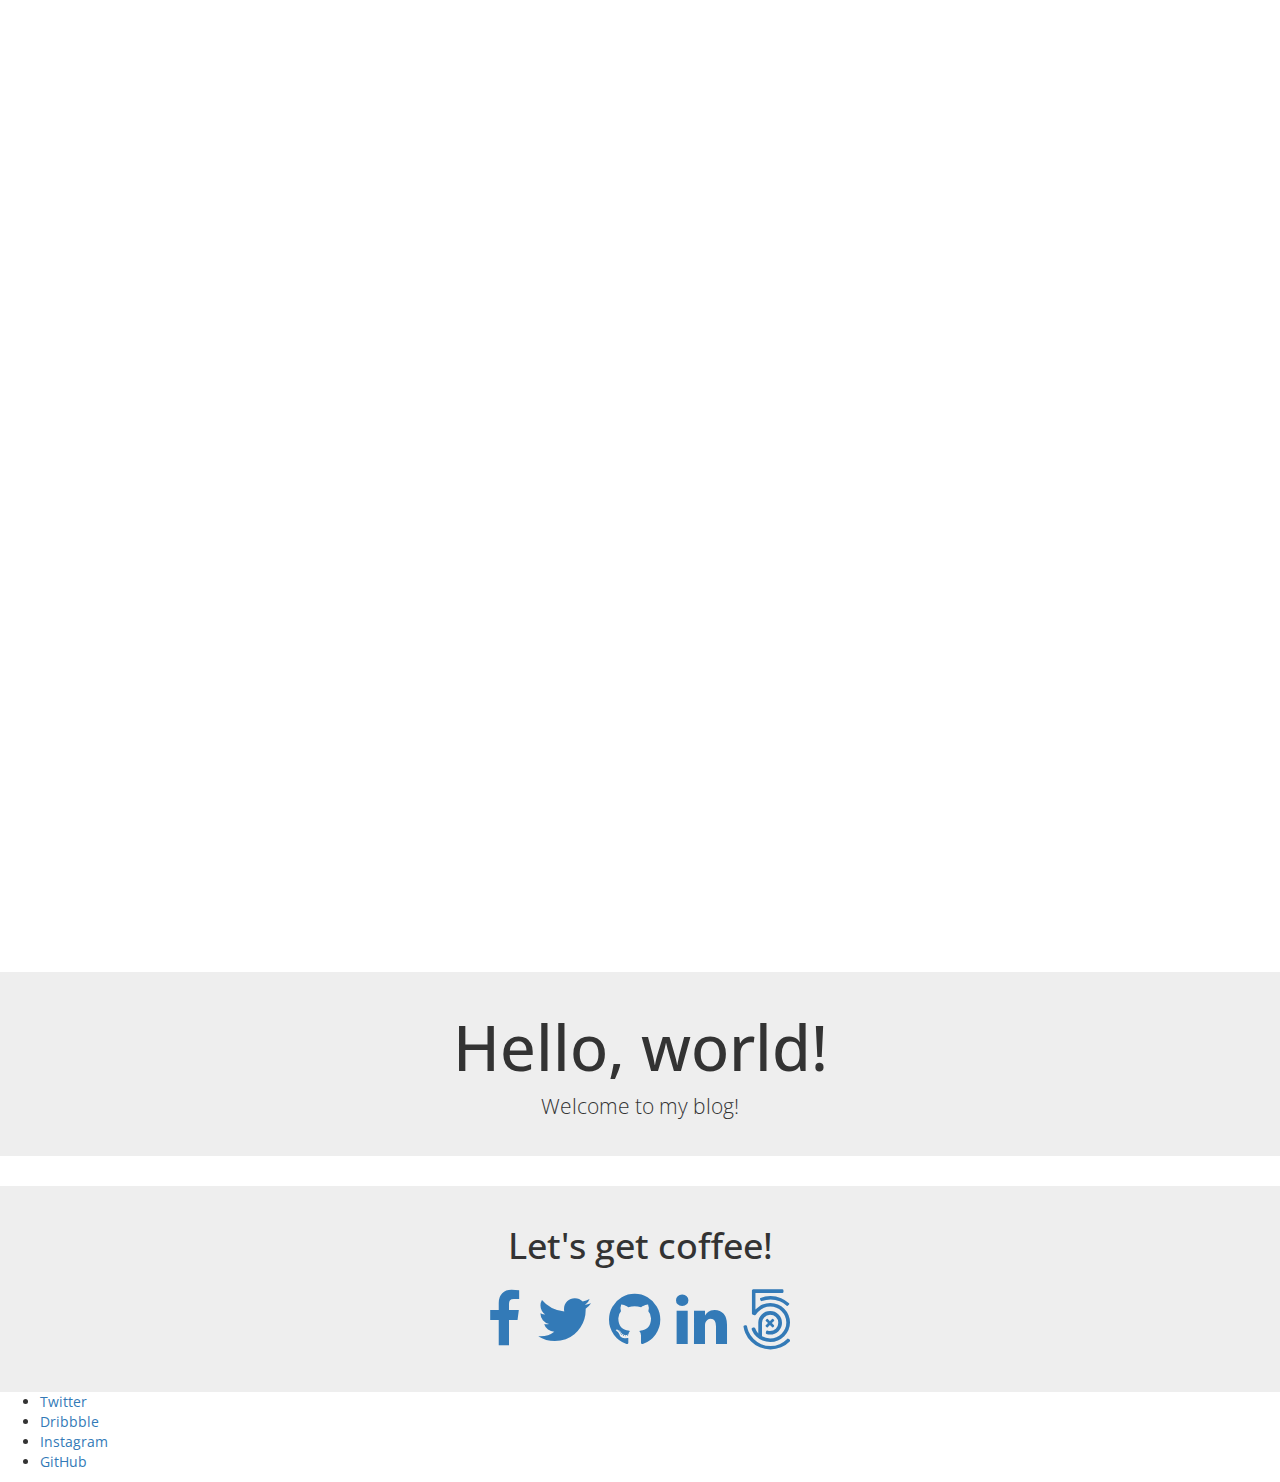
==== index.html @ 970efaf5 "Corrected content" ====
<!DOCTYPE html>
<html lang="en">
<head>
  <meta charset="utf-8">
  <meta http-equiv="X-UA-Compatible" content="IE=edge">
  <meta name="viewport" content="width=device-width, initial-scale=1">

  <!-- The above 3 meta tags *must* come first in the head; any other head content must come *after* these tags -->
  <title>Roshan Shrestha</title>

  <!-- Bootstrap and Custom CSS -->
  <link href="css/bootstrap.css" rel="stylesheet">
  <link href="css/custom.css" rel="stylesheet">

  <!-- Font Awesome -->
  <link href="font-awesome/css/font-awesome.min.css" rel="stylesheet">

    </head>
    <body id="home">

      <!--Nav bar-->    
      <nav class="navbar navbar-transparent">
        <div class="container">
          <div class="navbar-header">
            <button type="button" class="navbar-toggle collapsed" data-toggle="collapse" data-target="#navbar" aria-expanded="false" aria-controls="navbar">
              <span class="sr-only">Toggle navigation</span>
              <span class="icon-bar"></span>
              <span class="icon-bar"></span>
              <span class="icon-bar"></span>
            </button>
            <a class="navbar-brand" href="index.html">ROSHAN SHRESTHA</a>
          </div>

          <!-- <div id="navbar" class="navbar-collapse collapse">
            <ul class="nav navbar-nav navbar-right navbar-i">
              <li><a href="whoiam.html">WHO I AM</a></li>
              <li><a href="#resume">RESUME</a></li>
              <li><a href="#projects">PROJECTS</a></li>
              <li><a href="blog.html">BLOG</a></li>
              <li><a href="connect.html">CONNECT</a></li>
            </ul>
          </div> -->
        </div>
      </nav>

      <!-- Splash Screen -->
      <div class="parallax">
        <div class="font-intro">
          <p>Hi, my name is Roshan.</p>
          <h1>I try stuffs.</h1>
        </div>
      </div>

      <div class="jumbotron text-center">
        <h1>Hello, world!</h1>
        <p>Welcome to my blog!</p>
      </div>

      <div class = "base">
        <h1 class = "font-header">Let's get coffee!</h1>
        <li class= "social"> 
          <a href="http://www.facebook.com/mynameisroshan" target = "_blank"><i class="fa fa-facebook fa-size aria-hidden="true""></i></a>
          <a href="http://www.twitter.com/OfficialRoshan" target = "_blank"><i class="fa  fa-twitter fa-size aria-hidden="true""> </i> </a> 
          <a href="https://github.com/mynameisroshan" target = "_blank"><i class="fa fa-github fa-size aria-hidden="true""> </i></a>
          <a href="https://www.linkedin.com/in/shrestharoshan285" target = "_blank"><i class="fa fa-linkedin fa-size"> </i></a>
          <a href="https://www.500px.com/mynameisroshan" target = "_blank"><i class="fa fa-500px" aria-hidden="true"></i></a>
        </li>
      </div>



      <!-- jQuery (necessary for Bootstrap's JavaScript plugins) -->
      <script src="https://ajax.googleapis.com/ajax/libs/jquery/1.12.4/jquery.min.js"></script>
      <!-- Include all compiled plugins (below), or include individual files as needed -->
      <script src="js/bootstrap.min.js"></script>
    </body>
    <footer>
          <ul class="social-links">
              <li><a href="http://www.twitter.com/robertvinluan" class="social-icon Twitter" target="_blank">Twitter</a></li>
              <li><a href="http://www.dribbble.com/robertv" class="social-icon Dribbble" target="_blank">Dribbble</a></li>
              <li><a href="http://www.instagram.com/robertvinluan" class="social-icon Instagram" target="_blank">Instagram</a></li>
              <li><a href="http://www.github.com/rvinluan" class="social-icon GitHub" target="_blank">GitHub</a></li>
          </ul>
      </footer>
    </html>
---- css/custom.css ----
@import url('https://fonts.googleapis.com/css?family=Open+Sans:300|Roboto:100|Lato:100');

.parallax {
    height: 100vh;
    background-image: url(../img/wood.jpg);

    /* Create the parallax scrolling effect */
    background-attachment: fixed;
    background-position: center;
    background-repeat: no-repeat;
    background-size: cover;
}

* {
    font-family: 'Open Sans', sans-serif;
}

/*Social icons*/
.social {
  font-size: 60px;
  text-decoration: none;
  list-style-type: none;
  color: green; 
}

.base {
  padding-top: 20px;
  padding-bottom: 30px;
  margin-bottom: 0px;
  text-align: center;
  background-color: #eee;
}

/* Large desktops and laptops */
@media(min-width:1200px){
    .font-intro{
      font-size: 75*1pt;
      color: white;
      text-align: center;
      padding-top: 40vh;
      padding-left: 8vh;
      padding-right: 8vh;
    }
}

/* Landscape tablets and medium desktops */
@media(min-width:992px){
    .font-intro{
      font-size: 75*.75pt;
      color: white;
      text-align: center;
      padding-top: 40vh;
      padding-left: 8vh;
      padding-right: 8vh;
    }
}

/* Portrait tablets and small desktops */
@media(min-width:768px){
    .font-intro {
      font-size: 48pt;
      color: white;
      text-align: center;
      padding-top: 40vh;
      padding-left: 8vh;
      padding-right: 8vh;
    }
}

/* Landscape phones and portrait tablets */
@media(max-width:767px){
    .font-intro{
      font-size: 32pt;
      color: white;
      text-align: center;
      padding-top: 40vh;
      padding-left: 3vh;
      padding-right: 3vh;
    }
}

/*.font-header{
  font-family: 'Open Sans', sans-serif;
  font-size: 45pt;
  color: white;
}*/

.custom-navbar-brand {
  float: left;
  height: 50px;
  padding: 15px 15px;
  font-size: 19px;
  line-height: 20px;
  font-family: 'Roboto', sans-serif;
  color: white;
}

.body-text {
  font-size: 18px;
  text-align: center;
}

.navbar-transparent {
  background: transparent;
}
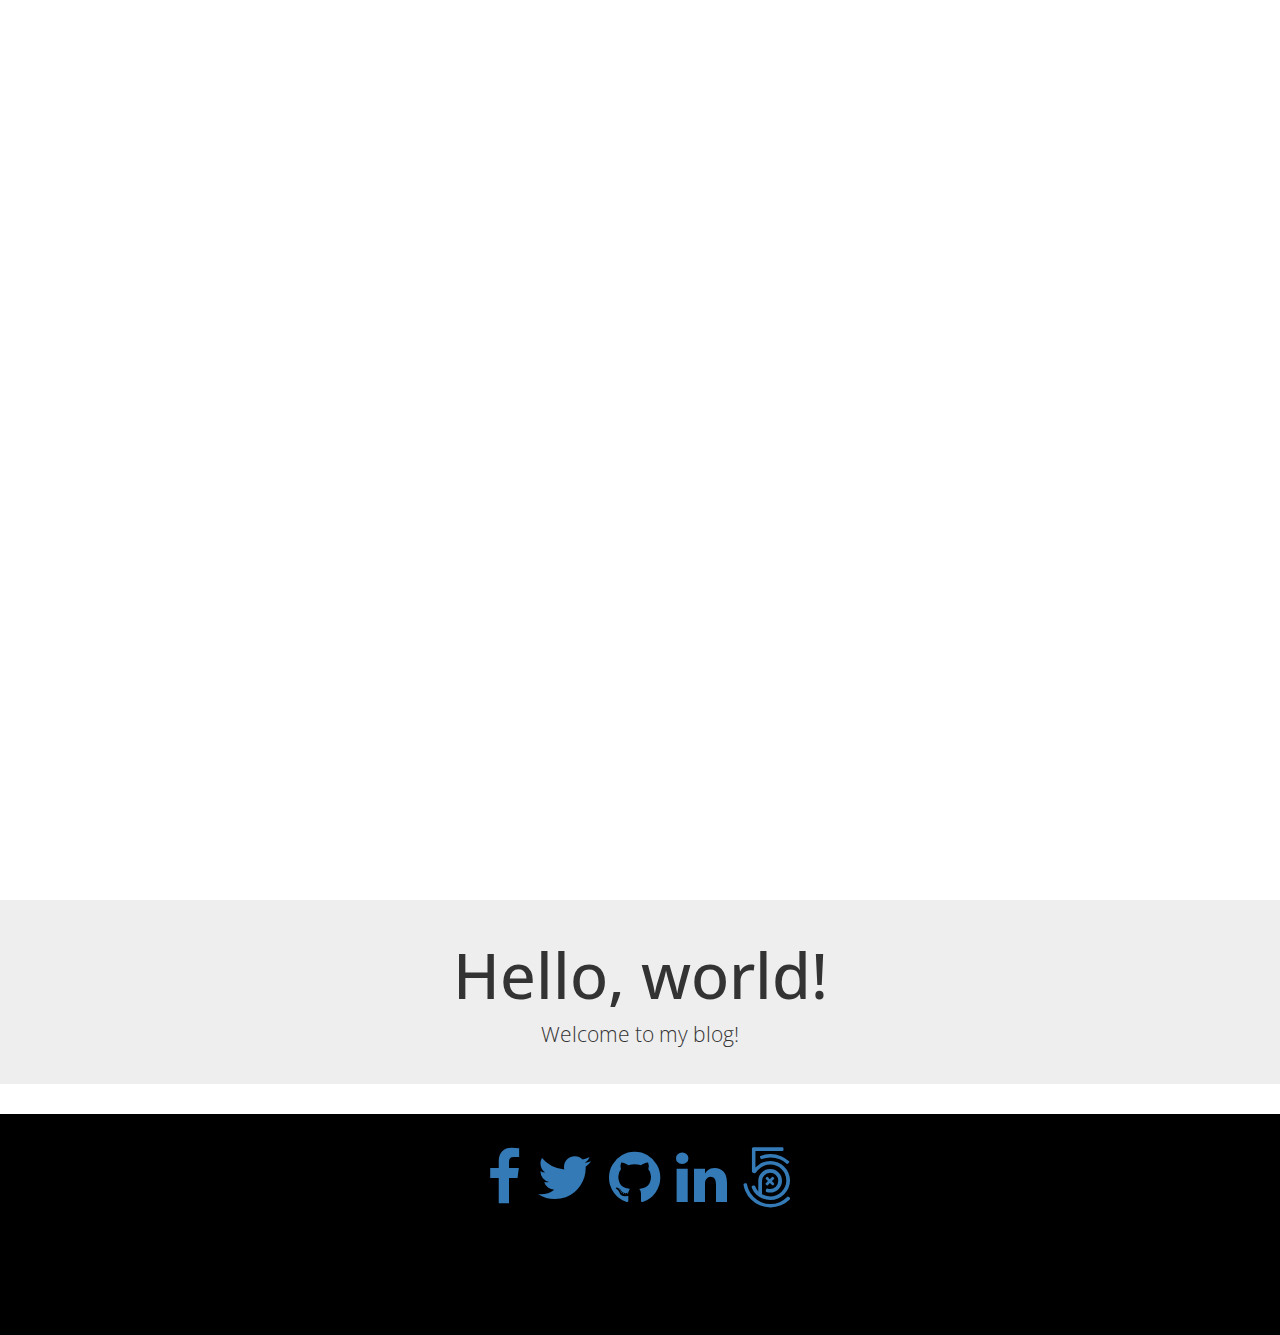
==== commit e36ecf75: "Edited the footer" ====
--- a/index.html
+++ b/index.html
@@ -19,35 +19,13 @@
     <body id="home">
 
       <!--Nav bar-->    
-      <nav class="navbar navbar-transparent">
-        <div class="container">
-          <div class="navbar-header">
-            <button type="button" class="navbar-toggle collapsed" data-toggle="collapse" data-target="#navbar" aria-expanded="false" aria-controls="navbar">
-              <span class="sr-only">Toggle navigation</span>
-              <span class="icon-bar"></span>
-              <span class="icon-bar"></span>
-              <span class="icon-bar"></span>
-            </button>
-            <a class="navbar-brand" href="index.html">ROSHAN SHRESTHA</a>
-          </div>
-
-          <!-- <div id="navbar" class="navbar-collapse collapse">
-            <ul class="nav navbar-nav navbar-right navbar-i">
-              <li><a href="whoiam.html">WHO I AM</a></li>
-              <li><a href="#resume">RESUME</a></li>
-              <li><a href="#projects">PROJECTS</a></li>
-              <li><a href="blog.html">BLOG</a></li>
-              <li><a href="connect.html">CONNECT</a></li>
-            </ul>
-          </div> -->
-        </div>
-      </nav>
+     
 
       <!-- Splash Screen -->
       <div class="parallax">
         <div class="font-intro">
           <p>Hi, my name is Roshan.</p>
-          <h1>I try stuffs.</h1>
+          <h1>I try .</h1>
         </div>
       </div>
 
@@ -57,7 +35,6 @@
       </div>
 
       <div class = "base">
-        <h1 class = "font-header">Let's get coffee!</h1>
         <li class= "social"> 
           <a href="http://www.facebook.com/mynameisroshan" target = "_blank"><i class="fa fa-facebook fa-size aria-hidden="true""></i></a>
           <a href="http://www.twitter.com/OfficialRoshan" target = "_blank"><i class="fa  fa-twitter fa-size aria-hidden="true""> </i> </a> 
--- a/css/custom.css
+++ b/css/custom.css
@@ -1,6 +1,7 @@
 @import url('https://fonts.googleapis.com/css?family=Open+Sans:300|Roboto:100|Lato:100');
 
 .parallax {
+    /*margin: -10vh;*/
     height: 100vh;
     background-image: url(../img/wood.jpg);
 
@@ -28,7 +29,11 @@
   padding-bottom: 30px;
   margin-bottom: 0px;
   text-align: center;
-  background-color: #eee;
+  background-color: black;
+}
+
+.font-base {
+  color: white;
 }
 
 /* Large desktops and laptops */
@@ -102,4 +107,39 @@
 
 .navbar-transparent {
   background: transparent;
-}+  color: white;
+}
+
+.navbar-item {
+  color: white;
+}
+
+footer {
+  padding: 20px 0;
+  background-color: black;
+  text-align: center;
+  position: relative;
+  z-index: 15;
+}
+
+.social-links {
+  display: inline-block; }
+  .social-links li {
+    display: inline-block;
+    padding: 0 20px; }
+  .social-links a {
+    display: block;
+    text-indent: -999px;
+    width: 32px;
+    height: 30px;
+    overflow: hidden;
+    background: url("/imgs/svg-icons.svg"); }
+  .social-links .Twitter {
+    background-position: 0px; }
+  .social-links .Dribbble {
+    background-position: -32px; }
+  .social-links .Instagram {
+    background-position: -64px; }
+  .social-links .GitHub {
+    background-position: -96px; }
+
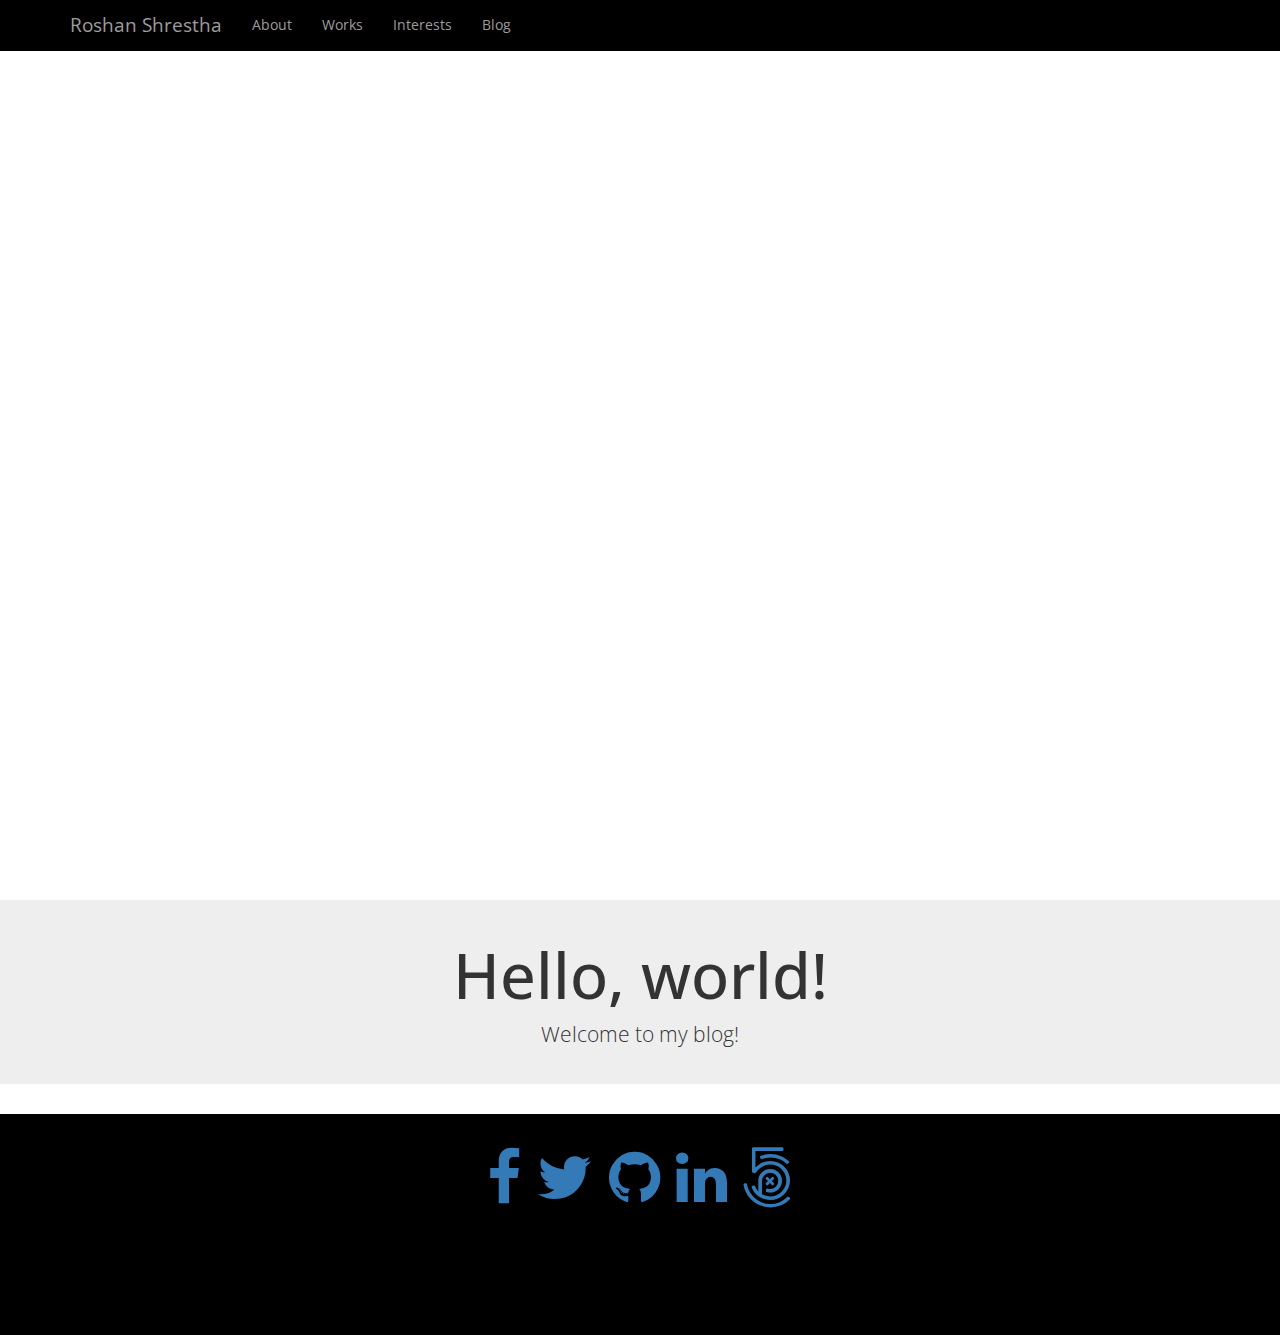
==== commit 274164b1: "Tabs" ====
--- a/index.html
+++ b/index.html
@@ -19,13 +19,45 @@
     <body id="home">
 
       <!--Nav bar-->    
-     
 
+<nav class="navbar navbar-inverse navbar-fixed-top" role="navigation">
+        <div class="container">
+            <!-- Brand and toggle get grouped for better mobile display -->
+            <div class="navbar-header">
+                <button type="button" class="navbar-toggle" data-toggle="collapse" data-target="#bs-example-navbar-collapse-1">
+                    <span class="sr-only">Toggle navigation</span>
+                    <span class="icon-bar"></span>
+                    <span class="icon-bar"></span>
+                    <span class="icon-bar"></span>
+                </button>
+                <a class="navbar-brand" href="#">Roshan Shrestha</a>
+            </div>
+            <!-- Collect the nav links, forms, and other content for toggling -->
+            <div class="collapse navbar-collapse" id="bs-example-navbar-collapse-1">
+                <ul class="nav navbar-nav">
+                    <li>
+                        <a href="#">About</a>
+                    </li>
+                    <li>
+                        <a href="#">Works</a>
+                    </li>
+                    <li>
+                        <a href="#">Interests</a>
+                    </li>
+                    <li>
+                        <a href="#">Blog</a>
+                    </li>
+                </ul>
+            </div>
+            <!-- /.navbar-collapse -->
+        </div>
+        <!-- /.container -->
+    </nav>
       <!-- Splash Screen -->
       <div class="parallax">
         <div class="font-intro">
           <p>Hi, my name is Roshan.</p>
-          <h1>I try .</h1>
+          <h1>I try stuffs.</h1>
         </div>
       </div>
 
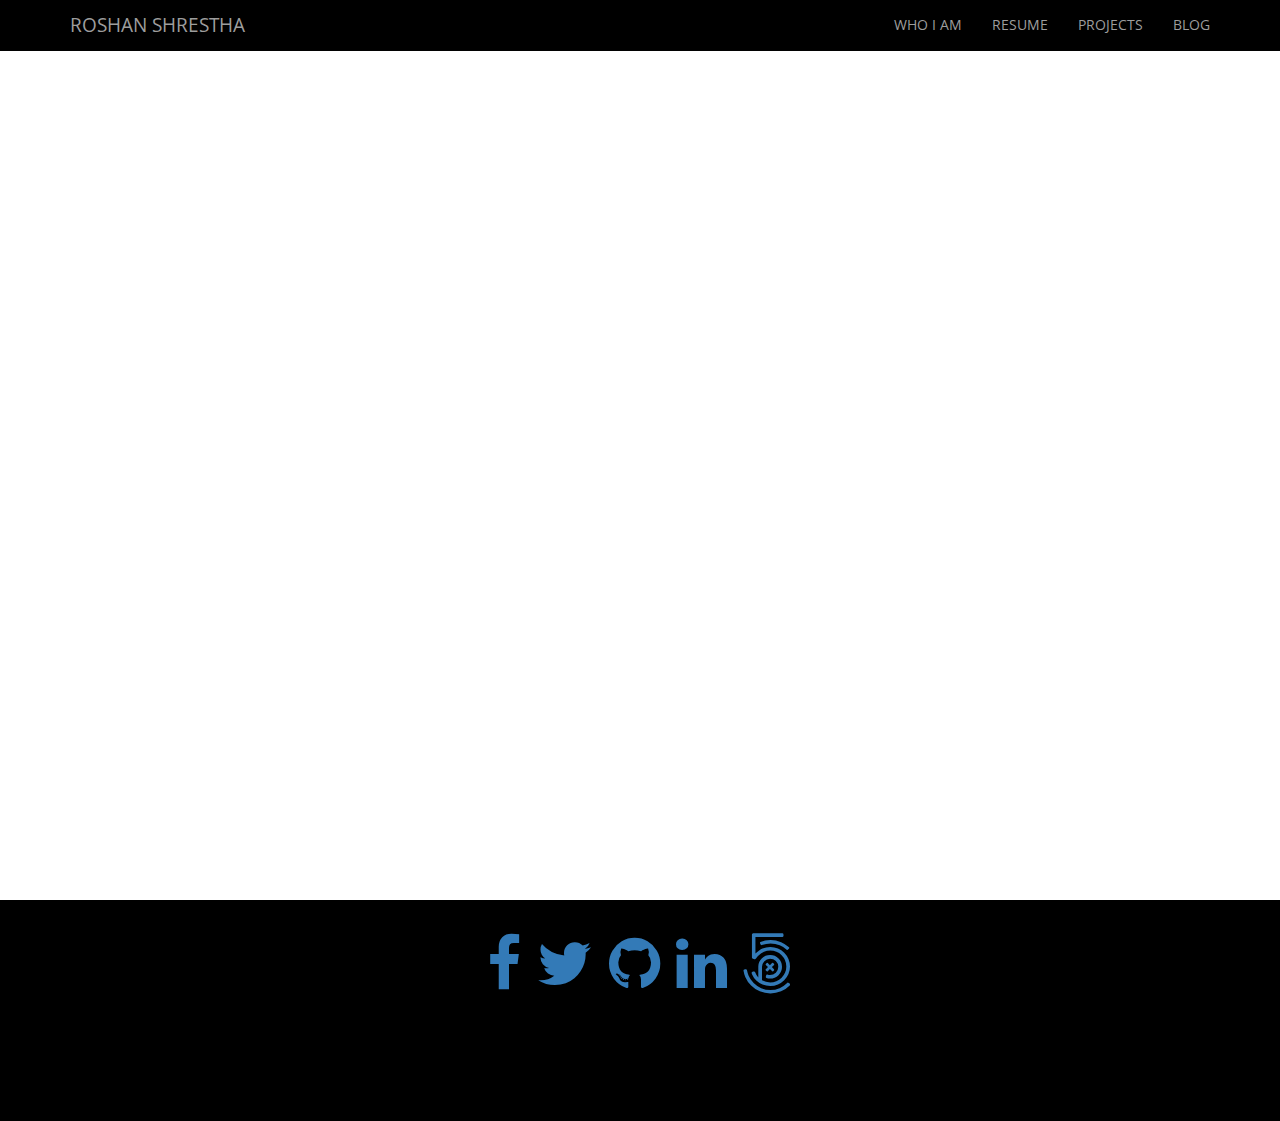
==== commit dae4197f: "Old navbar" ====
--- a/index.html
+++ b/index.html
@@ -19,10 +19,10 @@
     <body id="home">
 
       <!--Nav bar-->    
-
+<!-- 
 <nav class="navbar navbar-inverse navbar-fixed-top" role="navigation">
         <div class="container">
-            <!-- Brand and toggle get grouped for better mobile display -->
+            
             <div class="navbar-header">
                 <button type="button" class="navbar-toggle" data-toggle="collapse" data-target="#bs-example-navbar-collapse-1">
                     <span class="sr-only">Toggle navigation</span>
@@ -32,11 +32,11 @@
                 </button>
                 <a class="navbar-brand" href="#">Roshan Shrestha</a>
             </div>
-            <!-- Collect the nav links, forms, and other content for toggling -->
+           
             <div class="collapse navbar-collapse" id="bs-example-navbar-collapse-1">
                 <ul class="nav navbar-nav">
                     <li>
-                        <a href="#">About</a>
+                        <a href="about.html">About</a>
                     </li>
                     <li>
                         <a href="#">Works</a>
@@ -49,10 +49,33 @@
                     </li>
                 </ul>
             </div>
-            <!-- /.navbar-collapse -->
         </div>
-        <!-- /.container -->
     </nav>
+ -->
+
+       <nav class="navbar navbar-inverse navbar-fixed-top">
+        <div class="container">
+          <div class="navbar-header">
+            <button type="button" class="navbar-toggle collapsed" data-toggle="collapse" data-target="#navbar" aria-expanded="false" aria-controls="navbar">
+              <span class="sr-only">Toggle navigation</span>
+              <span class="icon-bar"></span>
+              <span class="icon-bar"></span>
+              <span class="icon-bar"></span>
+            </button>
+            <a class="navbar-brand" href="index.html">ROSHAN SHRESTHA</a>
+          </div>
+
+          <div id="navbar" class="navbar-collapse collapse">
+            <ul class="nav navbar-nav navbar-right">
+              <li><a href="whoiam.html">WHO I AM</a></li>
+              <li><a href="#resume">RESUME</a></li>
+              <li><a href="#projects">PROJECTS</a></li>
+              <li><a href="blog.html">BLOG</a></li>
+<!--               <li><a href="connect.html">CONNECT</a></li> -->
+            </ul>
+          </div>
+        </div>
+      </nav>
       <!-- Splash Screen -->
       <div class="parallax">
         <div class="font-intro">
@@ -61,10 +84,10 @@
         </div>
       </div>
 
-      <div class="jumbotron text-center">
+<!--       <div class="jumbotron text-center">
         <h1>Hello, world!</h1>
         <p>Welcome to my blog!</p>
-      </div>
+      </div> -->
 
       <div class = "base">
         <li class= "social"> 
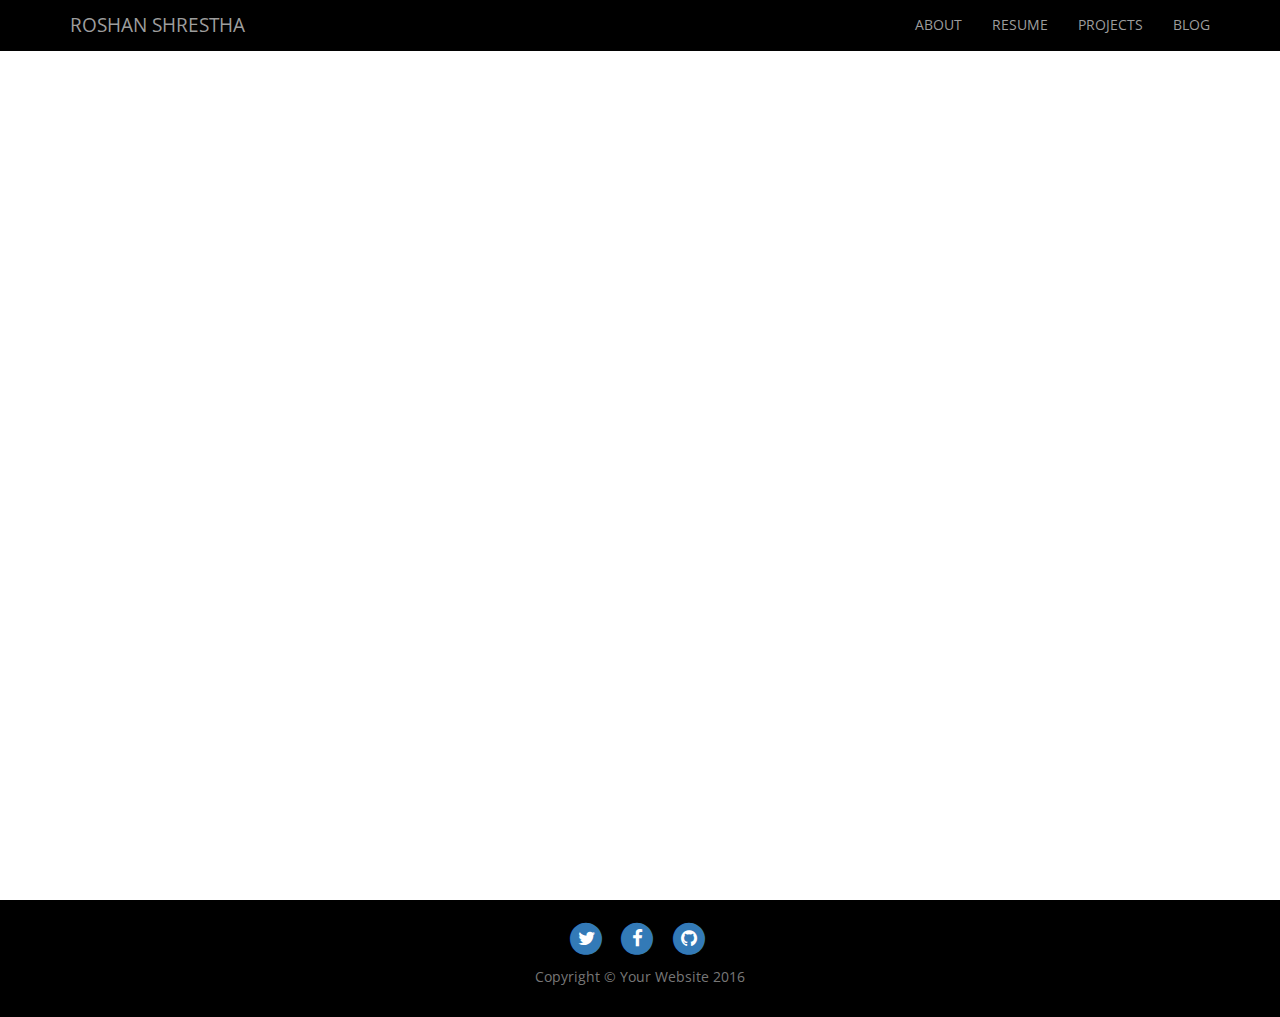
==== commit 7f77defe: "Footer" ====
--- a/index.html
+++ b/index.html
@@ -36,7 +36,11 @@
             <div class="collapse navbar-collapse" id="bs-example-navbar-collapse-1">
                 <ul class="nav navbar-nav">
                     <li>
+<<<<<<< HEAD
                         <a href="about.html">About</a>
+=======
+                        <a href="about/">About</a>
+>>>>>>> origin/master
                     </li>
                     <li>
                         <a href="#">Works</a>
@@ -67,11 +71,10 @@
 
           <div id="navbar" class="navbar-collapse collapse">
             <ul class="nav navbar-nav navbar-right">
-              <li><a href="whoiam.html">WHO I AM</a></li>
+              <li><a href="about.html">ABOUT</a></li>
               <li><a href="#resume">RESUME</a></li>
               <li><a href="#projects">PROJECTS</a></li>
               <li><a href="blog.html">BLOG</a></li>
-<!--               <li><a href="connect.html">CONNECT</a></li> -->
             </ul>
           </div>
         </div>
@@ -84,12 +87,9 @@
         </div>
       </div>
 
-<!--       <div class="jumbotron text-center">
-        <h1>Hello, world!</h1>
-        <p>Welcome to my blog!</p>
-      </div> -->
+      
 
-      <div class = "base">
+     <!--  <div class = "base">
         <li class= "social"> 
           <a href="http://www.facebook.com/mynameisroshan" target = "_blank"><i class="fa fa-facebook fa-size aria-hidden="true""></i></a>
           <a href="http://www.twitter.com/OfficialRoshan" target = "_blank"><i class="fa  fa-twitter fa-size aria-hidden="true""> </i> </a> 
@@ -97,8 +97,43 @@
           <a href="https://www.linkedin.com/in/shrestharoshan285" target = "_blank"><i class="fa fa-linkedin fa-size"> </i></a>
           <a href="https://www.500px.com/mynameisroshan" target = "_blank"><i class="fa fa-500px" aria-hidden="true"></i></a>
         </li>
-      </div>
-
+      </div> -->
+        <!-- Footer -->
+    <footer>
+        <div class="container">
+            <div class="row">
+                <div class="col-lg-8 col-lg-offset-2 col-md-10 col-md-offset-1">
+                    <ul class="list-inline text-center">
+                        <li>
+                            <a href="#">
+                                <span class="fa-stack fa-lg">
+                                    <i class="fa fa-circle fa-stack-2x"></i>
+                                    <i class="fa fa-twitter fa-stack-1x fa-inverse"></i>
+                                </span>
+                            </a>
+                        </li>
+                        <li>
+                            <a href="#">
+                                <span class="fa-stack fa-lg">
+                                    <i class="fa fa-circle fa-stack-2x"></i>
+                                    <i class="fa fa-facebook fa-stack-1x fa-inverse"></i>
+                                </span>
+                            </a>
+                        </li>
+                        <li>
+                            <a href="#">
+                                <span class="fa-stack fa-lg">
+                                    <i class="fa fa-circle fa-stack-2x"></i>
+                                    <i class="fa fa-github fa-stack-1x fa-inverse"></i>
+                                </span>
+                            </a>
+                        </li>
+                    </ul>
+                    <p class="copyright text-muted">Copyright &copy; Your Website 2016</p>
+                </div>
+            </div>
+        </div>
+    </footer>
 
 
       <!-- jQuery (necessary for Bootstrap's JavaScript plugins) -->
@@ -106,12 +141,14 @@
       <!-- Include all compiled plugins (below), or include individual files as needed -->
       <script src="js/bootstrap.min.js"></script>
     </body>
-    <footer>
+    <!-- <footer>
           <ul class="social-links">
               <li><a href="http://www.twitter.com/robertvinluan" class="social-icon Twitter" target="_blank">Twitter</a></li>
               <li><a href="http://www.dribbble.com/robertv" class="social-icon Dribbble" target="_blank">Dribbble</a></li>
               <li><a href="http://www.instagram.com/robertvinluan" class="social-icon Instagram" target="_blank">Instagram</a></li>
               <li><a href="http://www.github.com/rvinluan" class="social-icon GitHub" target="_blank">GitHub</a></li>
           </ul>
-      </footer>
+      </footer> -->
+
+    
     </html>
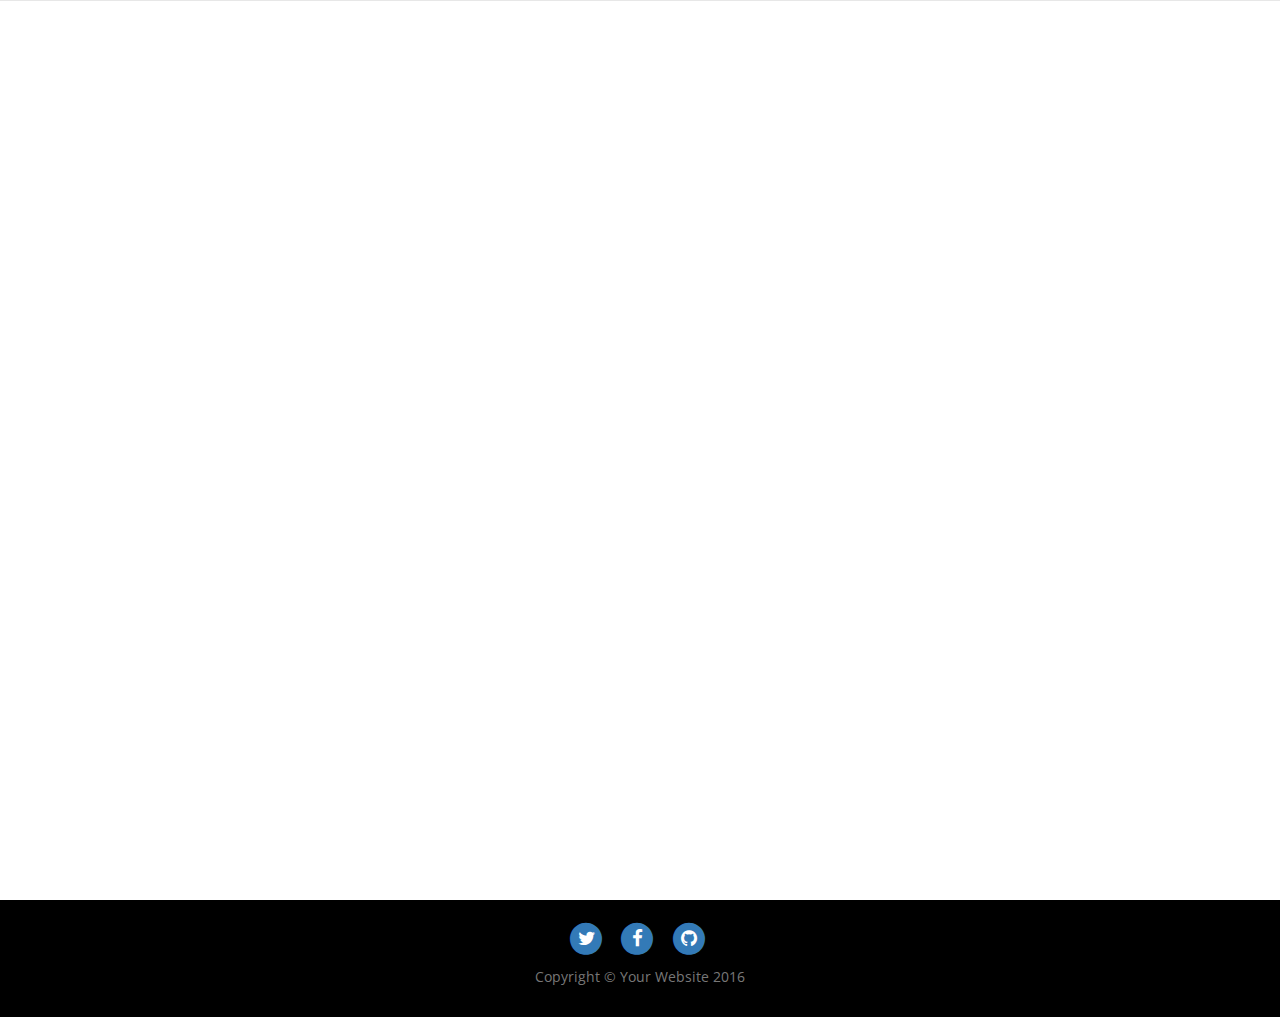
==== commit df3d32e0: "Side navbar" ====
--- a/index.html
+++ b/index.html
@@ -56,7 +56,7 @@
         </div>
     </nav>
  -->
-
+<!-- 
        <nav class="navbar navbar-inverse navbar-fixed-top">
         <div class="container">
           <div class="navbar-header">
@@ -78,7 +78,16 @@
             </ul>
           </div>
         </div>
-      </nav>
+      </nav> -->
+
+
+      <div class="navbar navbar-default navbar-fixed-top" style="">
+      <button type="button" class="navbar-toggle" data-toggle="offcanvas" data-target=".navmenu" data-canvas="body">
+        <span class="icon-bar"></span>
+        <span class="icon-bar"></span>
+        <span class="icon-bar"></span>
+      </button>
+    </div>
       <!-- Splash Screen -->
       <div class="parallax">
         <div class="font-intro">
